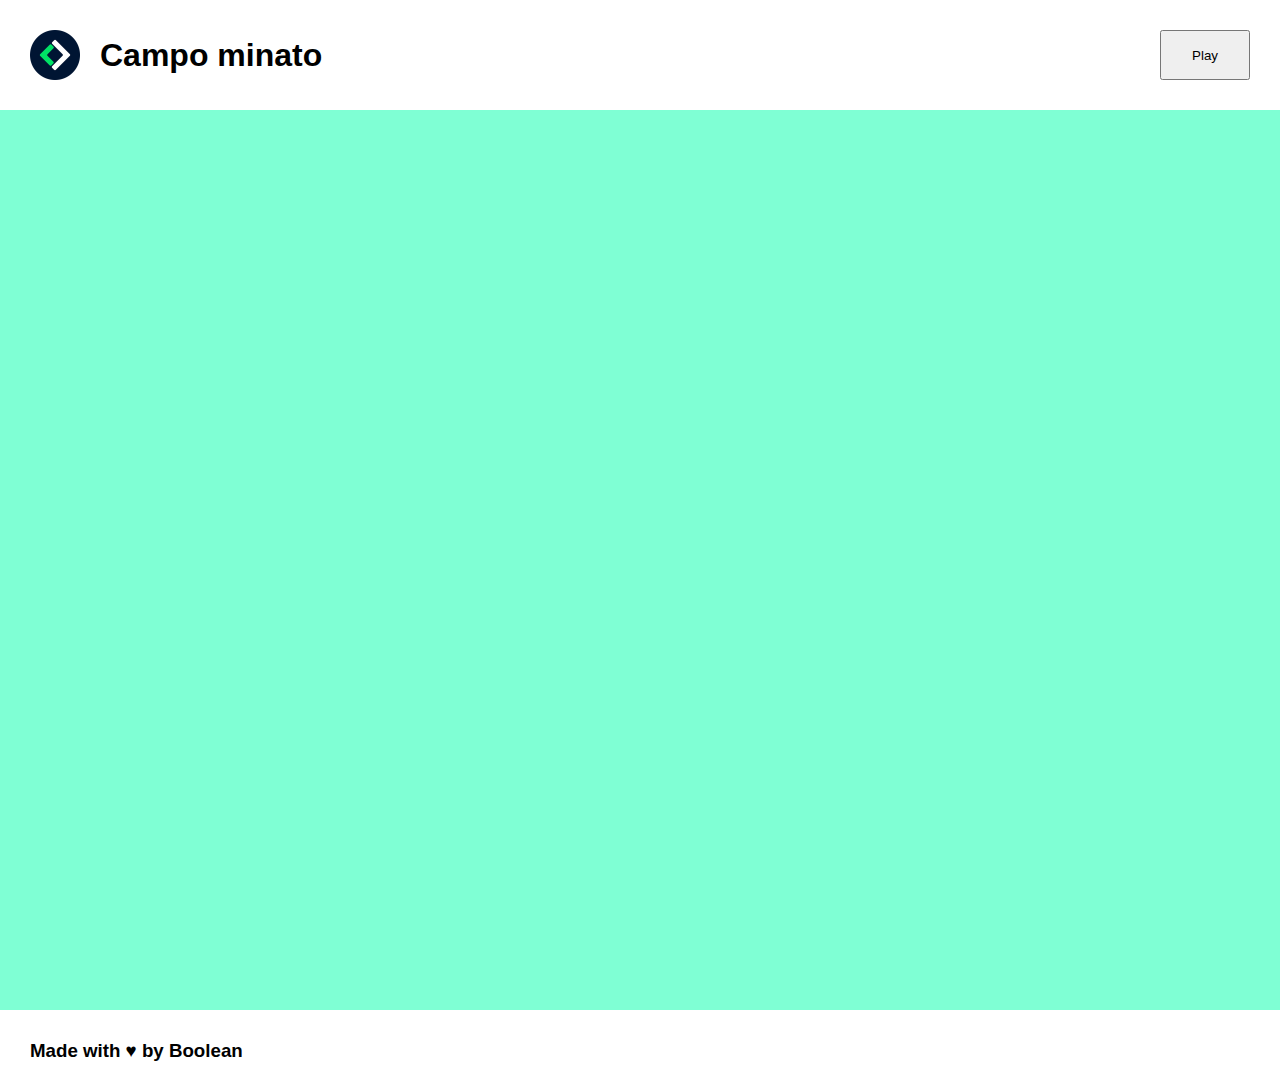
==== bonus/index.html @ 052311db "Bonus: added folders and files" ====
<!DOCTYPE html>
<html lang="en">
<head>
    <meta charset="UTF-8">
    <meta http-equiv="X-UA-Compatible" content="IE=edge">
    <meta name="viewport" content="width=device-width, initial-scale=1.0">
    <link rel="stylesheet" href="css/style.css">
    <title>Campominato Grid</title>
</head>
<body>

    <header>
        <div class="h_left">
            <img src="img/logo.png" alt="Logo">
            <h1>Campo minato</h1>
        </div>
        <button id="play_btn">Play</button>
    </header>

    <main>
        <div id="square_container">
        </div>
    </main>

    <footer>
        <h3>Made with &hearts; by Boolean</h3>
    </footer>
    
    <script type="text/javascript" src="js/main.js"></script>
</body>
</html>
---- bonus/css/style.css ----
* {
    margin: 0;
    padding: 0;
    box-sizing: border-box;
    font-family: sans-serif;
}

header {
    display: flex;
    justify-content: space-between;
    padding: 30px;
}

header .h_left {
    display: flex;
    justify-content: center;
    align-items: center;
}

header img {
    height: 50px;
    margin-right: 20px;
}

header button {
    padding: 0 30px;
}

main {
    background-color: #7fffd4;
    padding: 50px 0;
}

#square_container {
    width: 800px;
    height: 800px;
    margin: auto;
    display: flex;
    flex-wrap: wrap;
    align-content: flex-start;
}

.square {
    width: calc(100% / 10);
    height: calc(100% / 10);
    border: 2px solid #000;
    color: #000;
    display: flex;
    justify-content: center;
    align-items: center;
    font-weight: bolder;
    font-size: 2rem;
}

footer {
    padding: 30px;
}
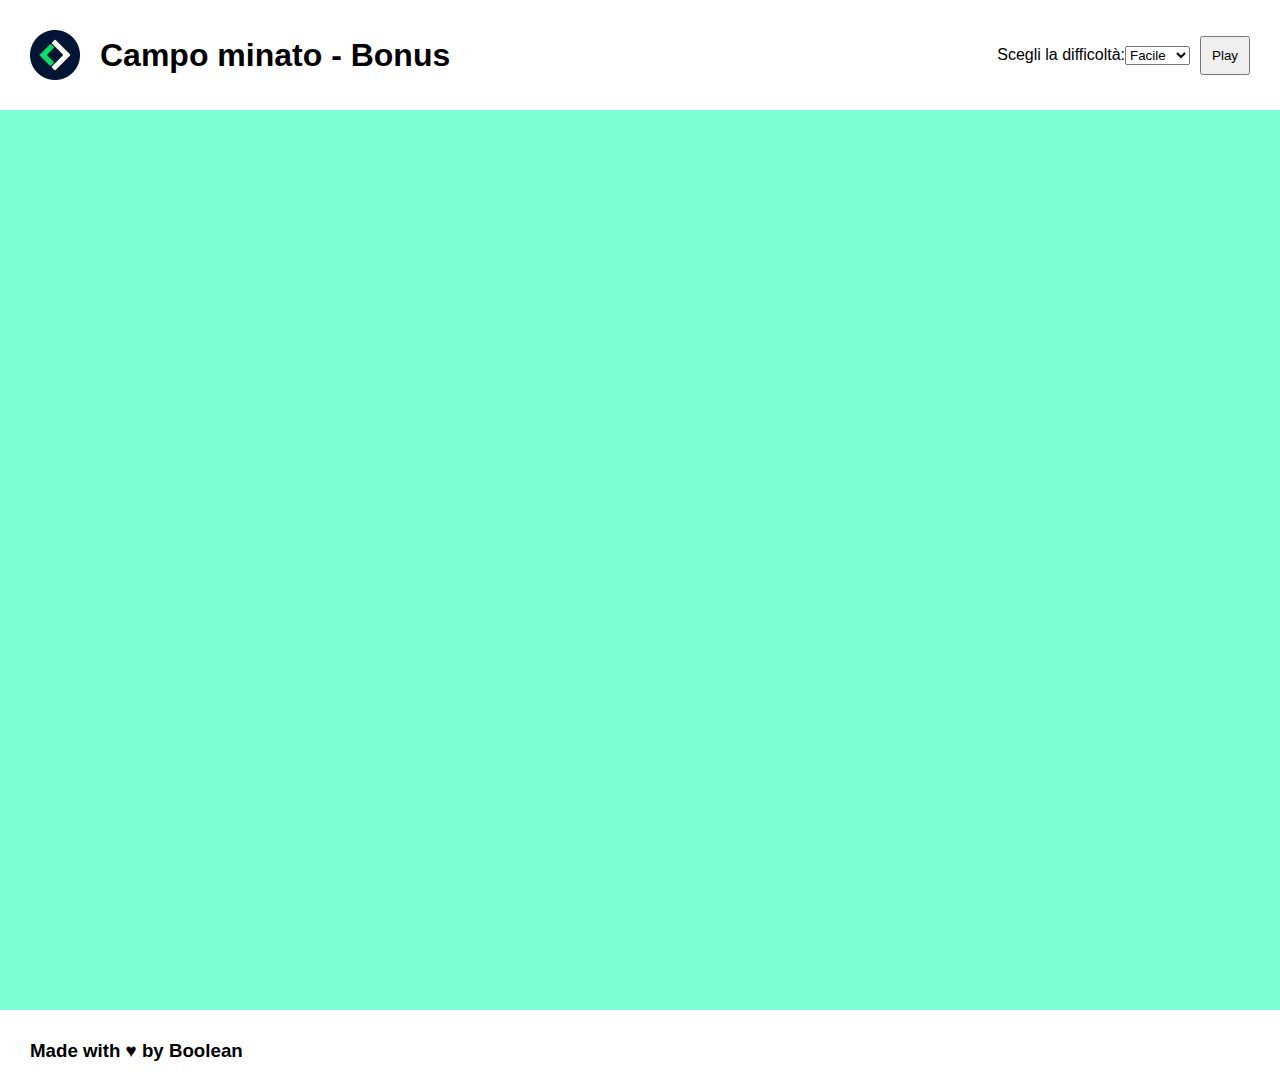
==== commit 3b8c90fc: "Bonus: basic logic on click" ====
--- a/bonus/index.html
+++ b/bonus/index.html
@@ -5,16 +5,24 @@
     <meta http-equiv="X-UA-Compatible" content="IE=edge">
     <meta name="viewport" content="width=device-width, initial-scale=1.0">
     <link rel="stylesheet" href="css/style.css">
-    <title>Campominato Grid</title>
+    <title>Campominato Grid - Bonus</title>
 </head>
 <body>
 
     <header>
         <div class="h_left">
             <img src="img/logo.png" alt="Logo">
-            <h1>Campo minato</h1>
+            <h1>Campo minato - Bonus</h1>
         </div>
-        <button id="play_btn">Play</button>
+        <div class="h_right">
+            <label for="difficulty">Scegli la difficoltà:</label>
+            <select name="idk" id="difficulty">
+                <option value="easy">Facile</option>
+                <option value="medium">Media</option>
+                <option value="hard">Difficile</option>
+            </select>
+            <button id="play_btn">Play</button>
+        </div>
     </header>
 
     <main>
--- a/bonus/css/style.css
+++ b/bonus/css/style.css
@@ -22,8 +22,15 @@
     margin-right: 20px;
 }
 
-header button {
-    padding: 0 30px;
+header .h_right {
+    display: flex;
+    justify-content: center;
+    align-items: center;
+}
+
+button {
+    padding: 10px;
+    margin-left: 10px;
 }
 
 main {
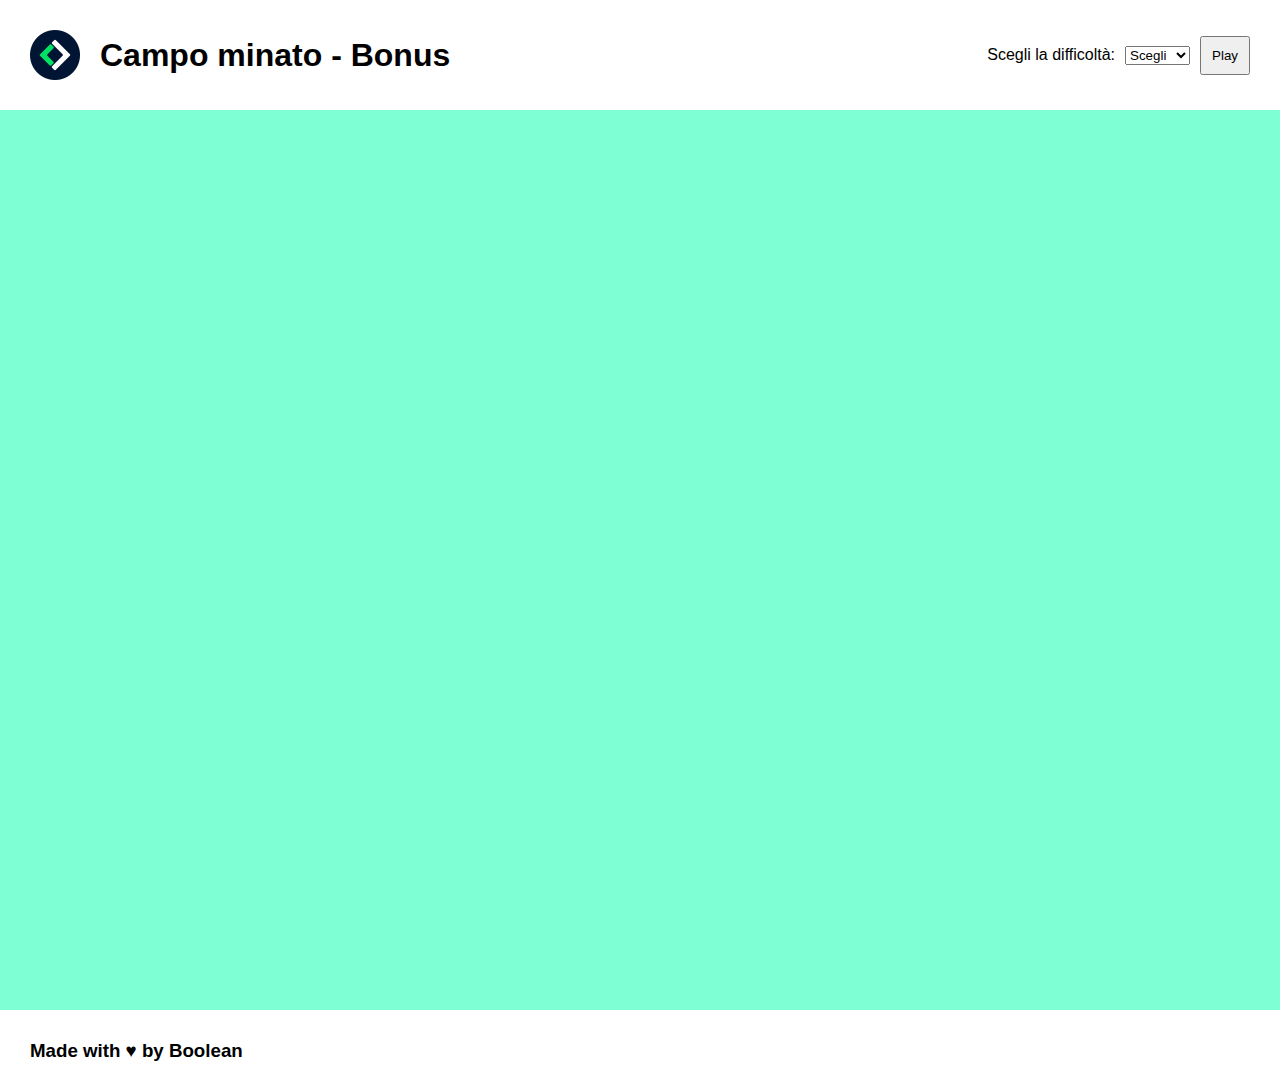
==== commit 6daa520b: "Bonus: added difficulty change (console only) - works" ====
--- a/bonus/index.html
+++ b/bonus/index.html
@@ -17,6 +17,7 @@
         <div class="h_right">
             <label for="difficulty">Scegli la difficoltà:</label>
             <select name="idk" id="difficulty">
+                <option value="">Scegli</option>
                 <option value="easy">Facile</option>
                 <option value="medium">Media</option>
                 <option value="hard">Difficile</option>
--- a/bonus/css/style.css
+++ b/bonus/css/style.css
@@ -28,7 +28,11 @@
     align-items: center;
 }
 
-button {
+header select {
+    margin-left: 10px;
+}
+
+header button {
     padding: 10px;
     margin-left: 10px;
 }
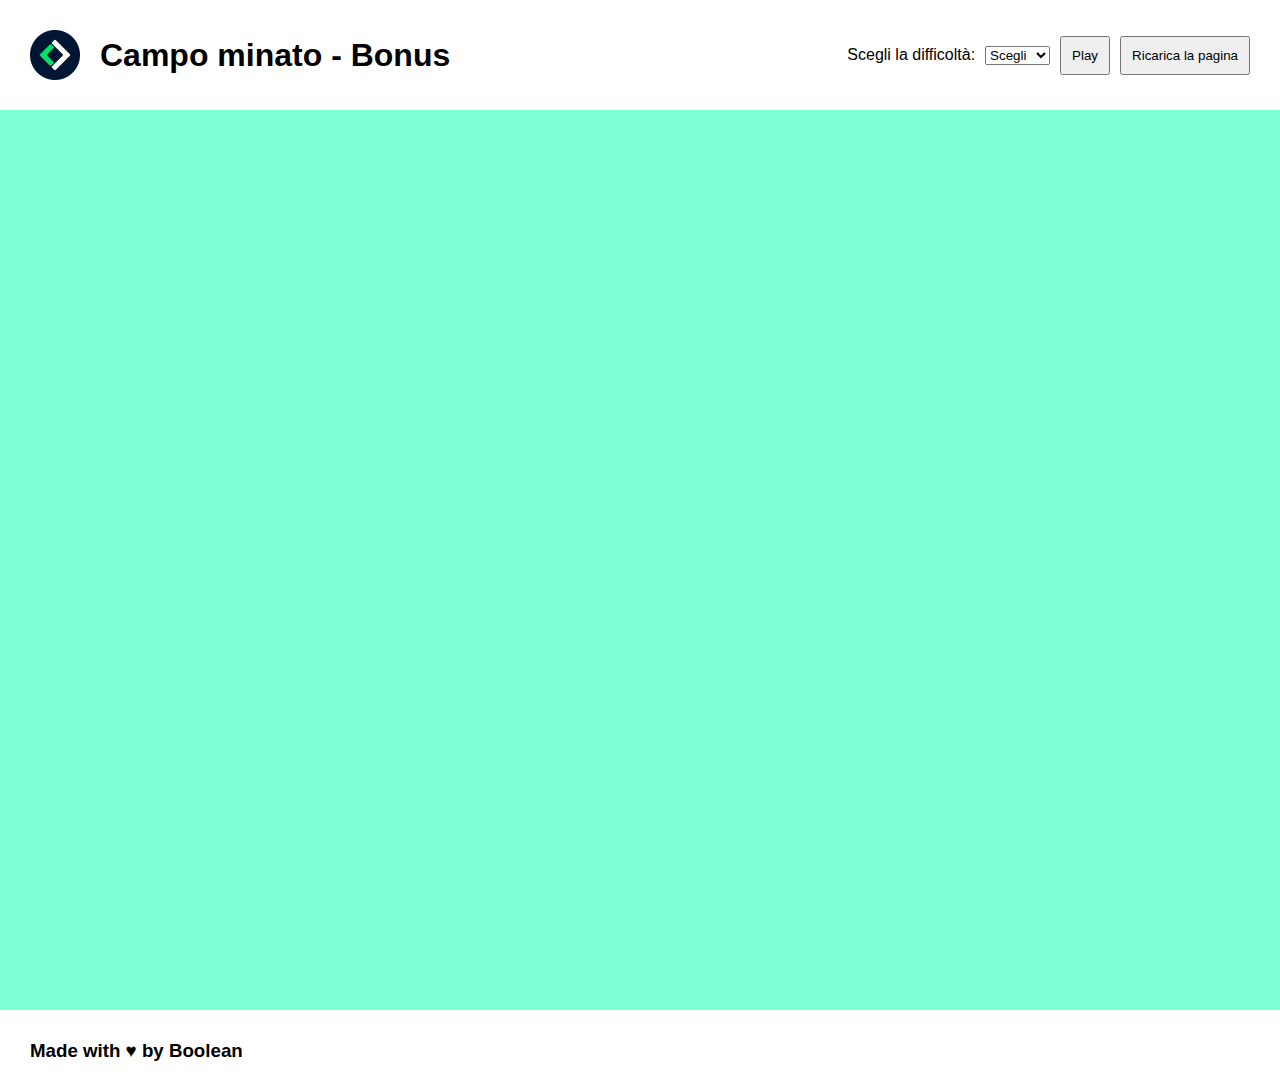
==== commit 7800dad2: "Bonus: added reload button for faster debuggin" ====
--- a/bonus/index.html
+++ b/bonus/index.html
@@ -23,6 +23,7 @@
                 <option value="hard">Difficile</option>
             </select>
             <button id="play_btn">Play</button>
+            <button id="reload_btn">Ricarica la pagina</button>
         </div>
     </header>
 
--- a/bonus/css/style.css
+++ b/bonus/css/style.css
@@ -52,8 +52,6 @@
 }
 
 .square {
-    width: calc(100% / 10);
-    height: calc(100% / 10);
     border: 2px solid #000;
     color: #000;
     display: flex;
@@ -65,4 +63,19 @@
 
 footer {
     padding: 30px;
+}
+
+.c_easy {
+    width: calc(100% / 10);
+    height: calc(100% / 10);
+}
+
+.c_medium {
+    width: calc(100% / 9);
+    height: calc(100% / 9);
+}
+
+.c_hard {
+    width: calc(100% / 7);
+    height: calc(100% / 7);
 }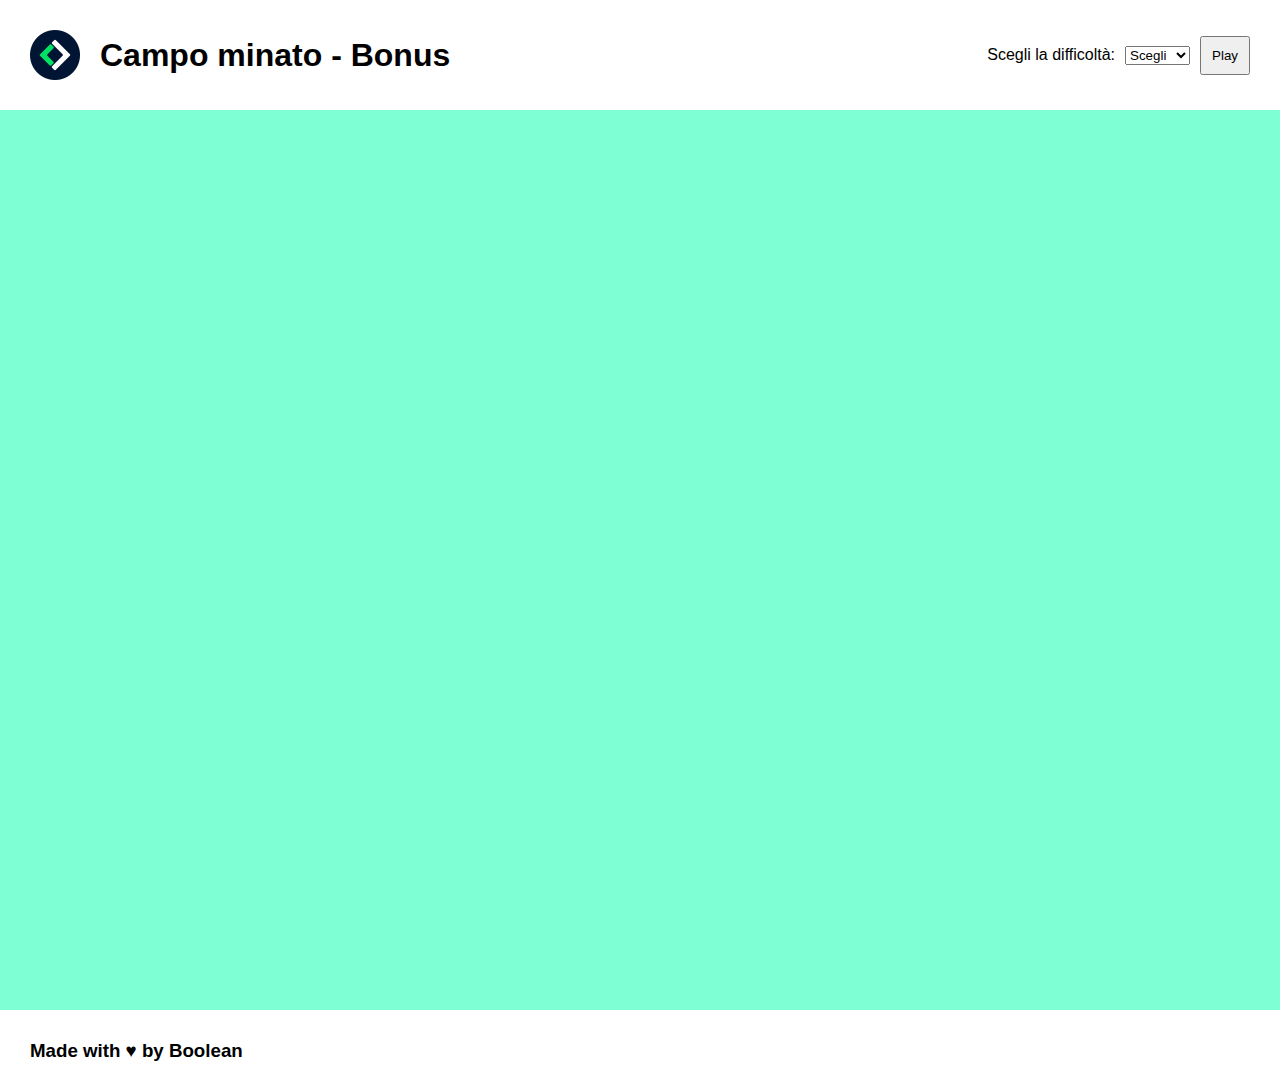
==== commit 75229b06: "Improved code" ====
--- a/bonus/index.html
+++ b/bonus/index.html
@@ -23,7 +23,6 @@
                 <option value="hard">Difficile</option>
             </select>
             <button id="play_btn">Play</button>
-            <button id="reload_btn">Ricarica la pagina</button>
         </div>
     </header>
 
